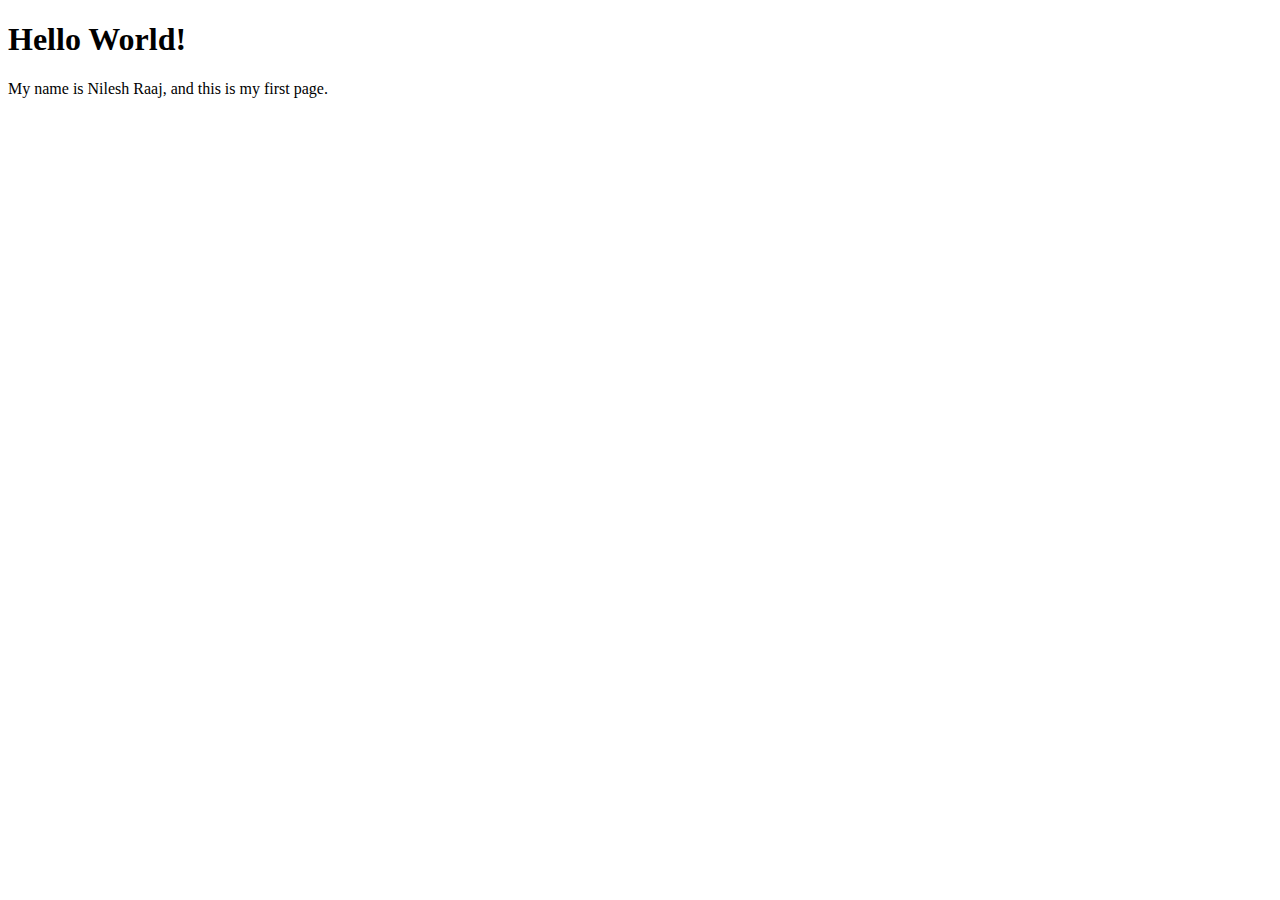
==== index.html @ 90dfe784 "Add files via upload" ====
<!DOCTYPE html>
<html lang="en">
  <head>
    <meta charset="UTF-8" />
    <meta name="viewport" content="width=device-width, initial-scale=1.0" />
    <title>First Page</title>
  </head>
  <body>
    <h1>Hello World!</h1>
    <p>My name is Nilesh Raaj, and this is my first page.</p>
  </body>
</html>
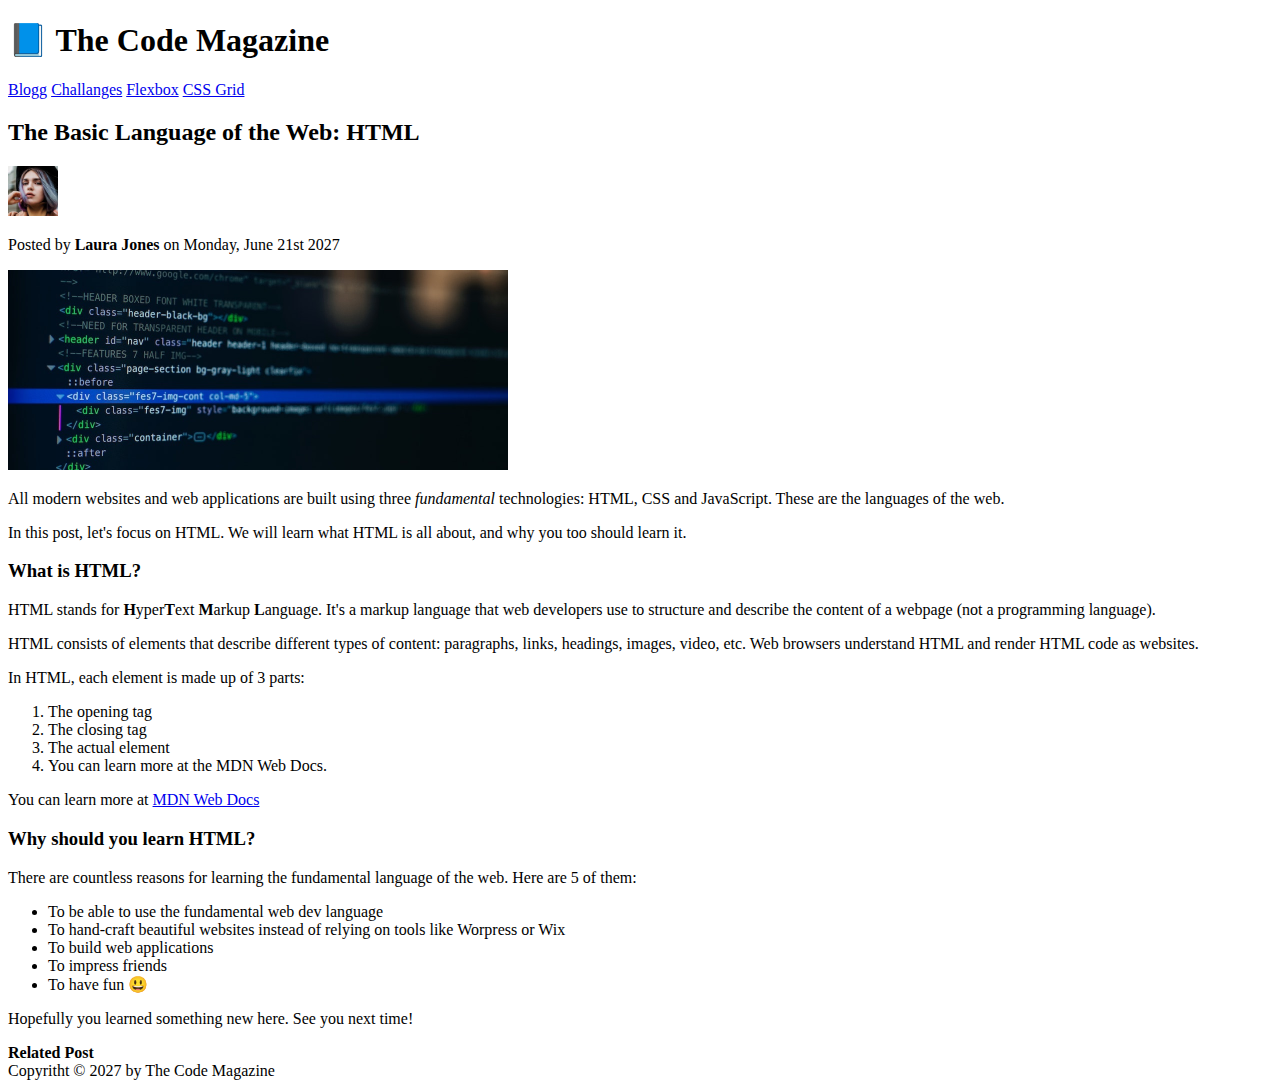
==== commit 60d61af9: "Add files via upload" ====
--- a/index.html
+++ b/index.html
@@ -1,12 +1,115 @@
 <!DOCTYPE html>
-<html lang="en">
+<html>
   <head>
-    <meta charset="UTF-8" />
-    <meta name="viewport" content="width=device-width, initial-scale=1.0" />
-    <title>First Page</title>
+    <title>The basic Language of the web HTML</title>
   </head>
+
   <body>
-    <h1>Hello World!</h1>
-    <p>My name is Nilesh Raaj, and this is my first page.</p>
+    <!--
+    <h1>Language of the web</h1>
+    <h2>Language of the web</h2>
+    <h3>Language of the web</h3>
+    <h4>Language of the web</h4>
+    <h5>Language of the web</h5>
+    <h6>Language of the web</h6>
+  -->
+    <header>
+      <h1>📘 The Code Magazine</h1>
+
+      <nav>
+        <a href="blog.html">Blogg</a>
+        <a href="#">Challanges</a>
+        <a href="#">Flexbox</a>
+        <a href="#">CSS Grid</a>
+      </nav>
+    </header>
+
+    <article>
+      <header>
+        <h2>The Basic Language of the Web: HTML</h2>
+
+        <img
+          src="laura-jones.jpg"
+          alt="Headshot of Laura Jones"
+          height="50"
+          width="50"
+        />
+
+        <p>Posted by <strong>Laura Jones</strong> on Monday, June 21st 2027</p>
+
+        <img
+          src="post-img.jpg"
+          alt="HTML Code is on Screen"
+          width="500"
+          height="200"
+        />
+      </header>
+
+      <p>
+        All modern websites and web applications are built using three
+        <em>fundamental</em> technologies: HTML, CSS and JavaScript. These are
+        the languages of the web.
+      </p>
+
+      <p>
+        In this post, let's focus on HTML. We will learn what HTML is all about,
+        and why you too should learn it.
+      </p>
+
+      <h3>What is HTML?</h3>
+      <p>
+        HTML stands for <b>H</b>yper<b>T</b>ext <b>M</b>arkup <b>L</b>anguage.
+        It's a markup language that web developers use to structure and describe
+        the content of a webpage (not a programming language).
+      </p>
+
+      <p>
+        HTML consists of elements that describe different types of content:
+        paragraphs, links, headings, images, video, etc. Web browsers understand
+        HTML and render HTML code as websites.
+      </p>
+
+      <p>In HTML, each element is made up of 3 parts:</p>
+
+      <ol>
+        <li>The opening tag</li>
+        <li>The closing tag</li>
+        <li>The actual element</li>
+        <li>You can learn more at the MDN Web Docs.</li>
+      </ol>
+
+      <p>
+        You can learn more at
+        <a
+          href="https://developer.mozilla.org/en-US/docs/Web/HTML"
+          target="_blank"
+        >
+          MDN Web Docs</a
+        >
+      </p>
+
+      <h3>Why should you learn HTML?</h3>
+      <p>
+        There are countless reasons for learning the fundamental language of the
+        web. Here are 5 of them:
+      </p>
+
+      <ul>
+        <li>To be able to use the fundamental web dev language</li>
+        <li>
+          To hand-craft beautiful websites instead of relying on tools like
+          Worpress or Wix
+        </li>
+        <li>To build web applications</li>
+        <li>To impress friends</li>
+        <li>To have fun 😃</li>
+      </ul>
+
+      <p>Hopefully you learned something new here. See you next time!</p>
+
+      <strong>Related Post</strong>
+    </article>
+
+    <footer>Copyritht &copy; 2027 by The Code Magazine</footer>
   </body>
 </html>
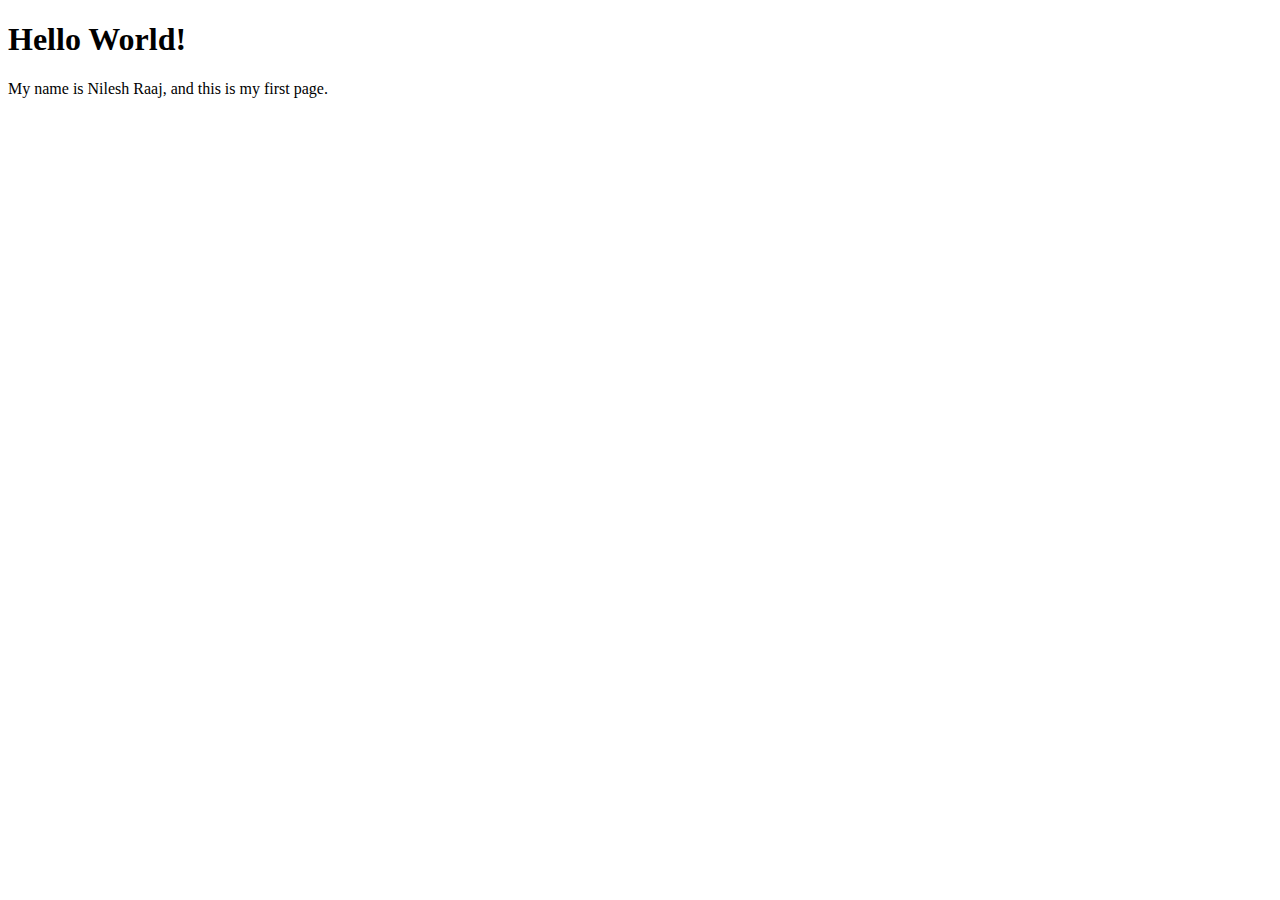
==== commit cc5f7e95: "Add files via upload" ====
--- a/index.html
+++ b/index.html
@@ -1,115 +1,12 @@
 <!DOCTYPE html>
-<html>
+<html lang="en">
   <head>
-    <title>The basic Language of the web HTML</title>
+    <meta charset="UTF-8" />
+    <meta name="viewport" content="width=device-width, initial-scale=1.0" />
+    <title>First Page</title>
   </head>
-
   <body>
-    <!--
-    <h1>Language of the web</h1>
-    <h2>Language of the web</h2>
-    <h3>Language of the web</h3>
-    <h4>Language of the web</h4>
-    <h5>Language of the web</h5>
-    <h6>Language of the web</h6>
-  -->
-    <header>
-      <h1>📘 The Code Magazine</h1>
-
-      <nav>
-        <a href="blog.html">Blogg</a>
-        <a href="#">Challanges</a>
-        <a href="#">Flexbox</a>
-        <a href="#">CSS Grid</a>
-      </nav>
-    </header>
-
-    <article>
-      <header>
-        <h2>The Basic Language of the Web: HTML</h2>
-
-        <img
-          src="laura-jones.jpg"
-          alt="Headshot of Laura Jones"
-          height="50"
-          width="50"
-        />
-
-        <p>Posted by <strong>Laura Jones</strong> on Monday, June 21st 2027</p>
-
-        <img
-          src="post-img.jpg"
-          alt="HTML Code is on Screen"
-          width="500"
-          height="200"
-        />
-      </header>
-
-      <p>
-        All modern websites and web applications are built using three
-        <em>fundamental</em> technologies: HTML, CSS and JavaScript. These are
-        the languages of the web.
-      </p>
-
-      <p>
-        In this post, let's focus on HTML. We will learn what HTML is all about,
-        and why you too should learn it.
-      </p>
-
-      <h3>What is HTML?</h3>
-      <p>
-        HTML stands for <b>H</b>yper<b>T</b>ext <b>M</b>arkup <b>L</b>anguage.
-        It's a markup language that web developers use to structure and describe
-        the content of a webpage (not a programming language).
-      </p>
-
-      <p>
-        HTML consists of elements that describe different types of content:
-        paragraphs, links, headings, images, video, etc. Web browsers understand
-        HTML and render HTML code as websites.
-      </p>
-
-      <p>In HTML, each element is made up of 3 parts:</p>
-
-      <ol>
-        <li>The opening tag</li>
-        <li>The closing tag</li>
-        <li>The actual element</li>
-        <li>You can learn more at the MDN Web Docs.</li>
-      </ol>
-
-      <p>
-        You can learn more at
-        <a
-          href="https://developer.mozilla.org/en-US/docs/Web/HTML"
-          target="_blank"
-        >
-          MDN Web Docs</a
-        >
-      </p>
-
-      <h3>Why should you learn HTML?</h3>
-      <p>
-        There are countless reasons for learning the fundamental language of the
-        web. Here are 5 of them:
-      </p>
-
-      <ul>
-        <li>To be able to use the fundamental web dev language</li>
-        <li>
-          To hand-craft beautiful websites instead of relying on tools like
-          Worpress or Wix
-        </li>
-        <li>To build web applications</li>
-        <li>To impress friends</li>
-        <li>To have fun 😃</li>
-      </ul>
-
-      <p>Hopefully you learned something new here. See you next time!</p>
-
-      <strong>Related Post</strong>
-    </article>
-
-    <footer>Copyritht &copy; 2027 by The Code Magazine</footer>
+    <h1>Hello World!</h1>
+    <p>My name is Nilesh Raaj, and this is my first page.</p>
   </body>
 </html>
